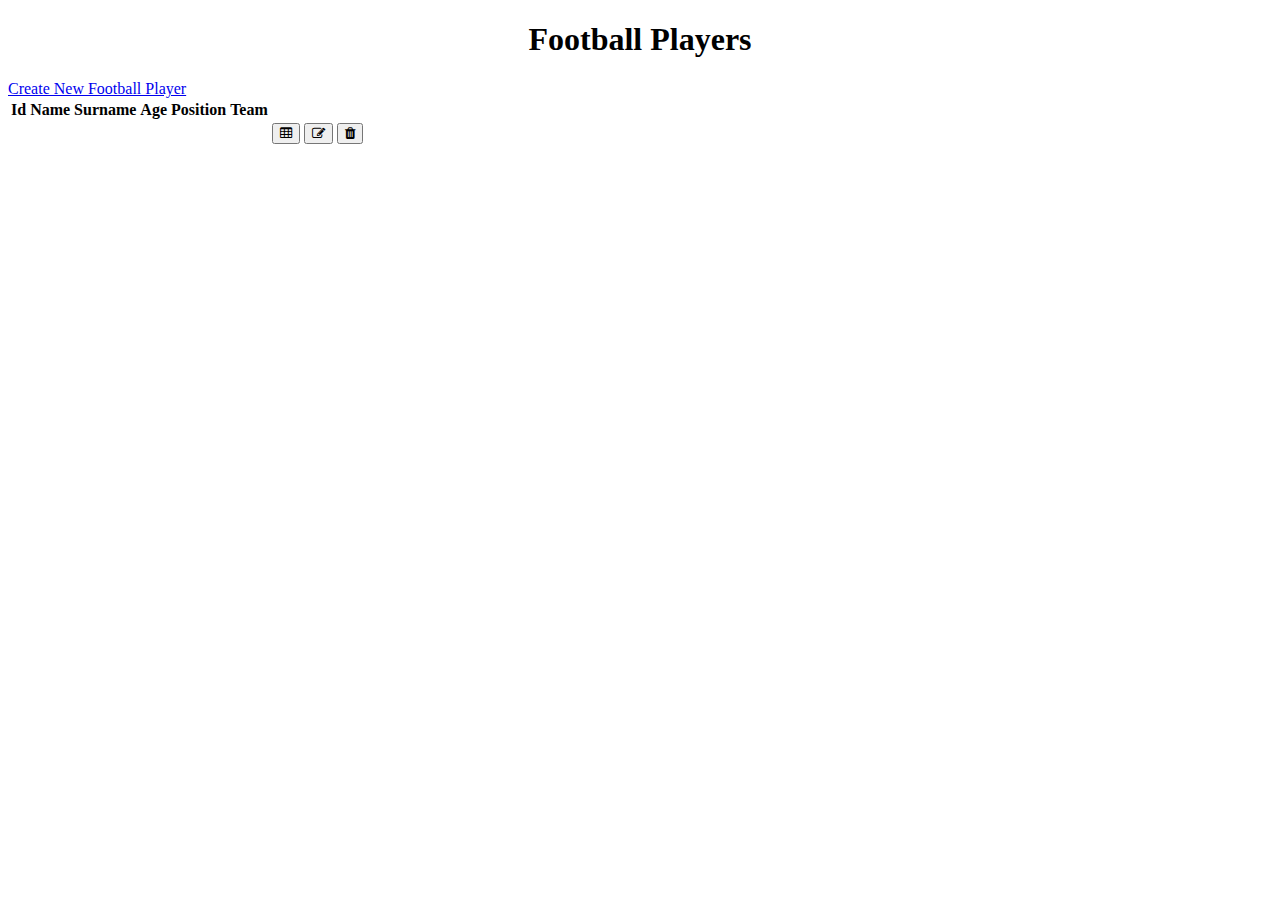
==== index.html @ 6acf14ed "archivos" ====
<!DOCTYPE html>
<html lang="en">
<head>
    <meta charset="UTF-8">
    <meta http-equiv="X-UA-Compatible" content="IE=edge">
    <meta name="viewport" content="width=device-width, initial-scale=1.0">
    <link href="https://cdn.jsdelivr.net/npm/bootstrap@5.1.3/dist/css/bootstrap.min.css" rel="stylesheet" integrity="sha384-1BmE4kWBq78iYhFldvKuhfTAU6auU8tT94WrHftjDbrCEXSU1oBoqyl2QvZ6jIW3" crossorigin="anonymous">
    <link rel="stylesheet" href="https://cdnjs.cloudflare.com/ajax/libs/twitter-bootstrap/4.3.1/js/bootstrap.bundle.min.js"  media="all">
    <link rel="stylesheet" href="https://stackpath.bootstrapcdn.com/font-awesome/4.7.0/css/font-awesome.min.css"  media="all"> 
    <link rel="stylesheet" href="public/index.css" type="text/css">
    <title>Players Database</title>
</head>
<body>
    <body>
        <h1>Football Players</h1>
        <a class="btn btn-primary" href="/players/new" role="button">Create New Football Player</a>
        <table class="table table-striped">
            <thead>
              <tr>
                <th scope="col">Id</th>
                <th scope="col">Name</th>
                <th scope="col">Surname</th>
                <th scope="col">Age</th>
                <th scope="col">Position</th>
                <th scope="col">Team</th>
                <th scope="col"></th>
                <th scope="col"></th>
              </tr>
            </thead>
            <tbody>
              <tr>
                <th scope="row" id="id"></th>
                <td id="name"></td>
                <td id="surname"></td>
                <td id="age"></td>
                <td id="position"></td>
                <td id="team"></td>
                <td>
                  <a href="show.html">
                    <button class="btn btn-primary btn-sm rounded-0"  data-toggle="tooltip" data-placement="top" title="Add"><i class="fa fa-table"></i></button>
                  </a>
                </td>
                <td>  
                  <a href="editplayer.html">
                    <button class="btn btn-success btn-sm rounded-0"  data-bs-tooggle="modal" data-bs-target="#details" data-placement="top" title="Edit"><i class="fa fa-edit"></i></button>
                  </a>
                </td>
                <td>
                  <form method="POST" action="/players/<%=ply._id%>?_method=DELETE">
                    <button class="btn btn-danger btn-sm rounded-0"  data-toggle="tooltip" data-placement="top" title="Delete"><i class="fa fa-trash"></i></button>
                  </form>
                </td>
              </tr>
            </tbody>
          </table>
          <script src="https://cdn.jsdelivr.net/npm/bootstrap@5.1.3/dist/js/bootstrap.bundle.min.js" integrity="sha384-ka7Sk0Gln4gmtz2MlQnikT1wXgYsOg+OMhuP+IlRH9sENBO0LRn5q+8nbTov4+1p" crossorigin="anonymous"></script>
          <script src="https://cdn.jsdelivr.net/npm/@popperjs/core@2.10.2/dist/umd/popper.min.js" integrity="sha384-7+zCNj/IqJ95wo16oMtfsKbZ9ccEh31eOz1HGyDuCQ6wgnyJNSYdrPa03rtR1zdB" crossorigin="anonymous"></script>
          <script src="https://cdn.jsdelivr.net/npm/bootstrap@5.1.3/dist/js/bootstrap.min.js" integrity="sha384-QJHtvGhmr9XOIpI6YVutG+2QOK9T+ZnN4kzFN1RtK3zEFEIsxhlmWl5/YESvpZ13" crossorigin="anonymous"></script>
          <script type="text/javascript" src="app.js"></script>
        </body>
    </html>
</body>
</html>
---- public/index.css ----
h1{
    text-align: center;
}
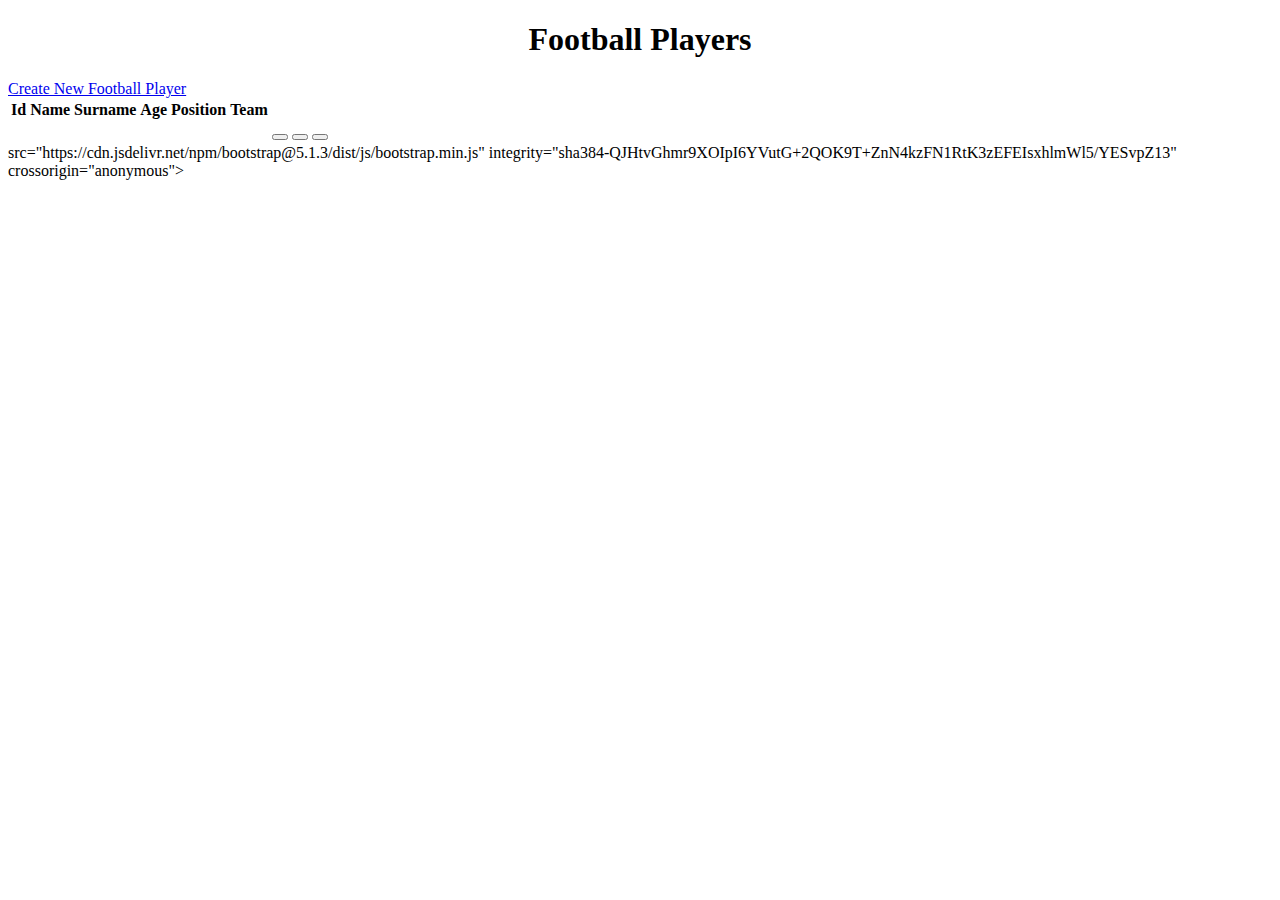
==== commit d6db89dd: "actualizado" ====
--- a/index.html
+++ b/index.html
@@ -4,14 +4,13 @@
     <meta charset="UTF-8">
     <meta http-equiv="X-UA-Compatible" content="IE=edge">
     <meta name="viewport" content="width=device-width, initial-scale=1.0">
-    <link href="https://cdn.jsdelivr.net/npm/bootstrap@5.1.3/dist/css/bootstrap.min.css" rel="stylesheet" integrity="sha384-1BmE4kWBq78iYhFldvKuhfTAU6auU8tT94WrHftjDbrCEXSU1oBoqyl2QvZ6jIW3" crossorigin="anonymous">
+    <!-- <link href="https://cdn.jsdelivr.net/npm/bootstrap@5.1.3/dist/css/bootstrap.min.css" rel="stylesheet" integrity="sha384-1BmE4kWBq78iYhFldvKuhfTAU6auU8tT94WrHftjDbrCEXSU1oBoqyl2QvZ6jIW3" crossorigin="anonymous">
     <link rel="stylesheet" href="https://cdnjs.cloudflare.com/ajax/libs/twitter-bootstrap/4.3.1/js/bootstrap.bundle.min.js"  media="all">
     <link rel="stylesheet" href="https://stackpath.bootstrapcdn.com/font-awesome/4.7.0/css/font-awesome.min.css"  media="all"> 
-    <link rel="stylesheet" href="public/index.css" type="text/css">
+     --><link rel="stylesheet" href="public/index.css" type="text/css">
     <title>Players Database</title>
 </head>
 <body>
-    <body>
         <h1>Football Players</h1>
         <a class="btn btn-primary" href="/players/new" role="button">Create New Football Player</a>
         <table class="table table-striped">
@@ -53,11 +52,9 @@
               </tr>
             </tbody>
           </table>
-          <script src="https://cdn.jsdelivr.net/npm/bootstrap@5.1.3/dist/js/bootstrap.bundle.min.js" integrity="sha384-ka7Sk0Gln4gmtz2MlQnikT1wXgYsOg+OMhuP+IlRH9sENBO0LRn5q+8nbTov4+1p" crossorigin="anonymous"></script>
+         <!--  <script src="https://cdn.jsdelivr.net/npm/bootstrap@5.1.3/dist/js/bootstrap.bundle.min.js" integrity="sha384-ka7Sk0Gln4gmtz2MlQnikT1wXgYsOg+OMhuP+IlRH9sENBO0LRn5q+8nbTov4+1p" crossorigin="anonymous"></script>
           <script src="https://cdn.jsdelivr.net/npm/@popperjs/core@2.10.2/dist/umd/popper.min.js" integrity="sha384-7+zCNj/IqJ95wo16oMtfsKbZ9ccEh31eOz1HGyDuCQ6wgnyJNSYdrPa03rtR1zdB" crossorigin="anonymous"></script>
-          <script src="https://cdn.jsdelivr.net/npm/bootstrap@5.1.3/dist/js/bootstrap.min.js" integrity="sha384-QJHtvGhmr9XOIpI6YVutG+2QOK9T+ZnN4kzFN1RtK3zEFEIsxhlmWl5/YESvpZ13" crossorigin="anonymous"></script>
+          <script --> src="https://cdn.jsdelivr.net/npm/bootstrap@5.1.3/dist/js/bootstrap.min.js" integrity="sha384-QJHtvGhmr9XOIpI6YVutG+2QOK9T+ZnN4kzFN1RtK3zEFEIsxhlmWl5/YESvpZ13" crossorigin="anonymous"></script>
           <script type="text/javascript" src="app.js"></script>
-        </body>
-    </html>
 </body>
 </html>